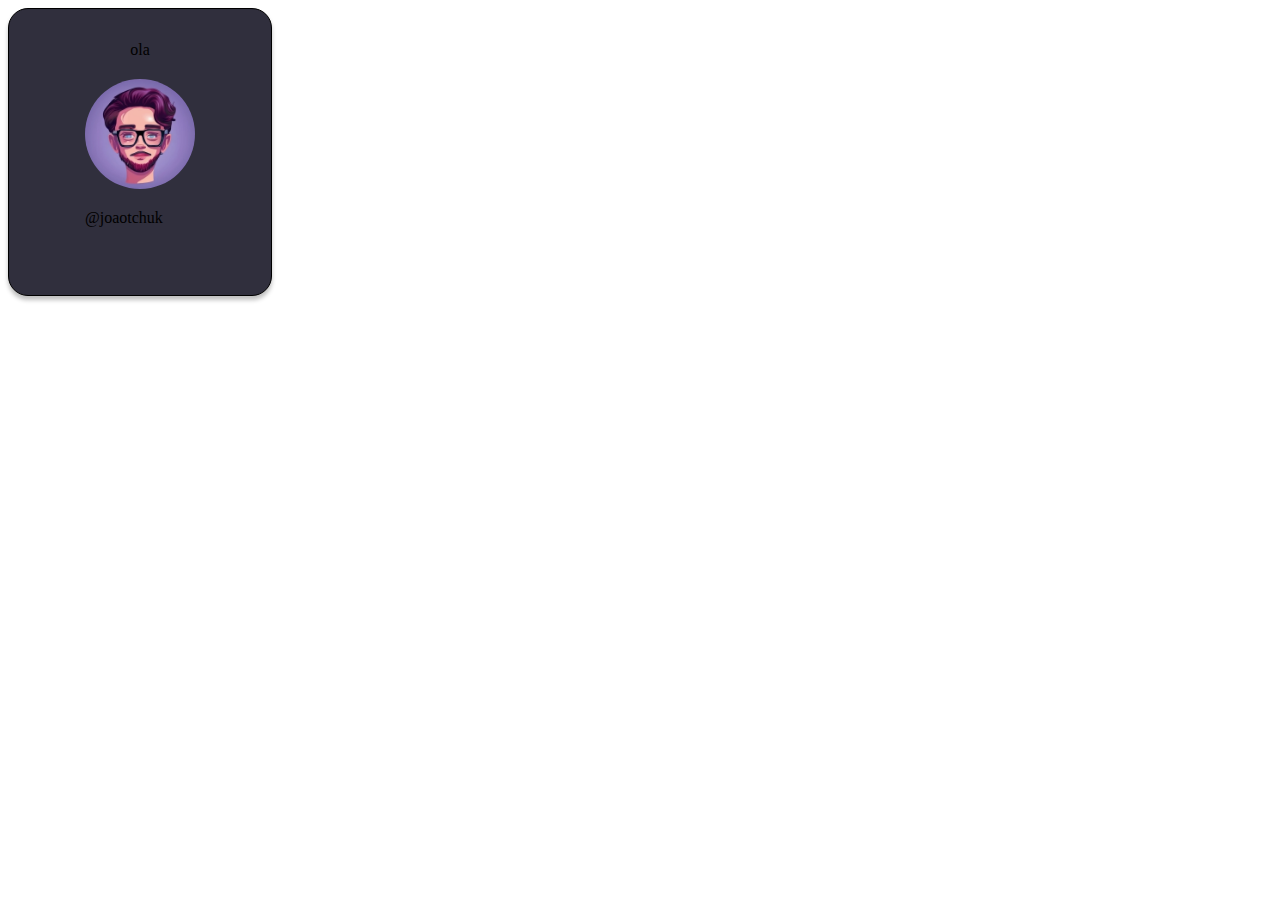
==== formulario.html @ 0ccf522a "adicionado primeira coluna" ====
<!DOCTYPE html>
<html lang="pt-br">
<head>

    <link rel="preconnect" href="https://fonts.googleapis.com">
    <link rel="preconnect" href="https://fonts.gstatic.com" crossorigin>
    <link href="https://fonts.googleapis.com/css2?family=Inter:wght@400;500&display=swap" rel="stylesheet">

    <meta charset="UTF-8">
    <meta name="viewport" content="width=device-width, initial-scale=1.0">
    <title>Formulario</title>
    <link rel="stylesheet" href="style.css">

</head>
<body>
    <div id="bloco1">
        ola
        <div id="perfil">
            <img src="./assets/perfil.webp" alt="imgperfil"/> 
            <p>@joaotchuk</p>
        </div>
        
        
        <im src="./assets/perfil.webp" alt="foto">
    </div>        
</body>
</html>
---- style.css ----
#bloco1{
    border-radius: 20px;
    border: 1px solid #000;
    background: #302F3D;
    box-shadow: 0px 4px 4px 0px rgba(0, 0, 0, 0.25);
    display: inline-flex;
    padding: 32px 76px;
    flex-direction: column;
    align-items: center;
    gap: 20px;
}

#perfil img{
    width: 110px;
  border-radius:50%;
}
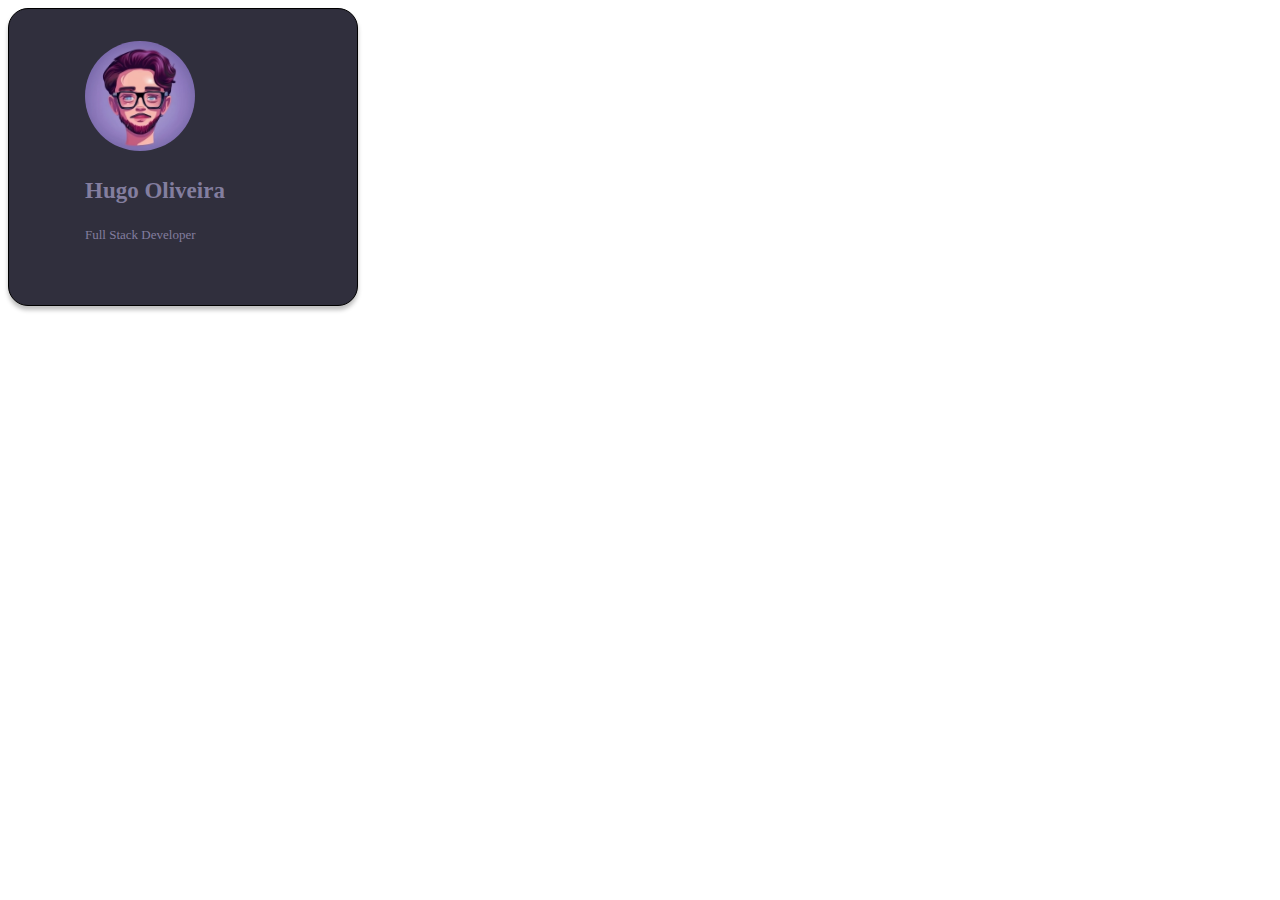
==== commit c0c55b98: "finalizado parte perfil" ====
--- a/formulario.html
+++ b/formulario.html
@@ -14,10 +14,10 @@
 </head>
 <body>
     <div id="bloco1">
-        ola
         <div id="perfil">
             <img src="./assets/perfil.webp" alt="imgperfil"/> 
-            <p>@joaotchuk</p>
+            <p>Hugo Oliveira</p>
+            <h1>Full Stack Developer</h1>
         </div>
         
         
--- a/style.css
+++ b/style.css
@@ -12,5 +12,30 @@
 
 #perfil img{
     width: 110px;
-  border-radius:50%;
-}+    border-radius:50%;
+}
+
+#perfil p{
+    width: 196px;
+    height: 26px;
+    color: #837E9F;
+
+    font-family: Merriweather Sans;
+    font-size: 23px;
+    font-style: normal;
+    font-weight: 700;
+    line-height: normal;
+}
+
+#perfil h1{
+    width: 128px;
+    height: 17px;
+    color: #837E9F;
+
+    font-family: Merriweather Sans;
+    font-size: 13px;
+    font-style: normal;
+    font-weight: 300;
+    line-height: normal;
+}
+
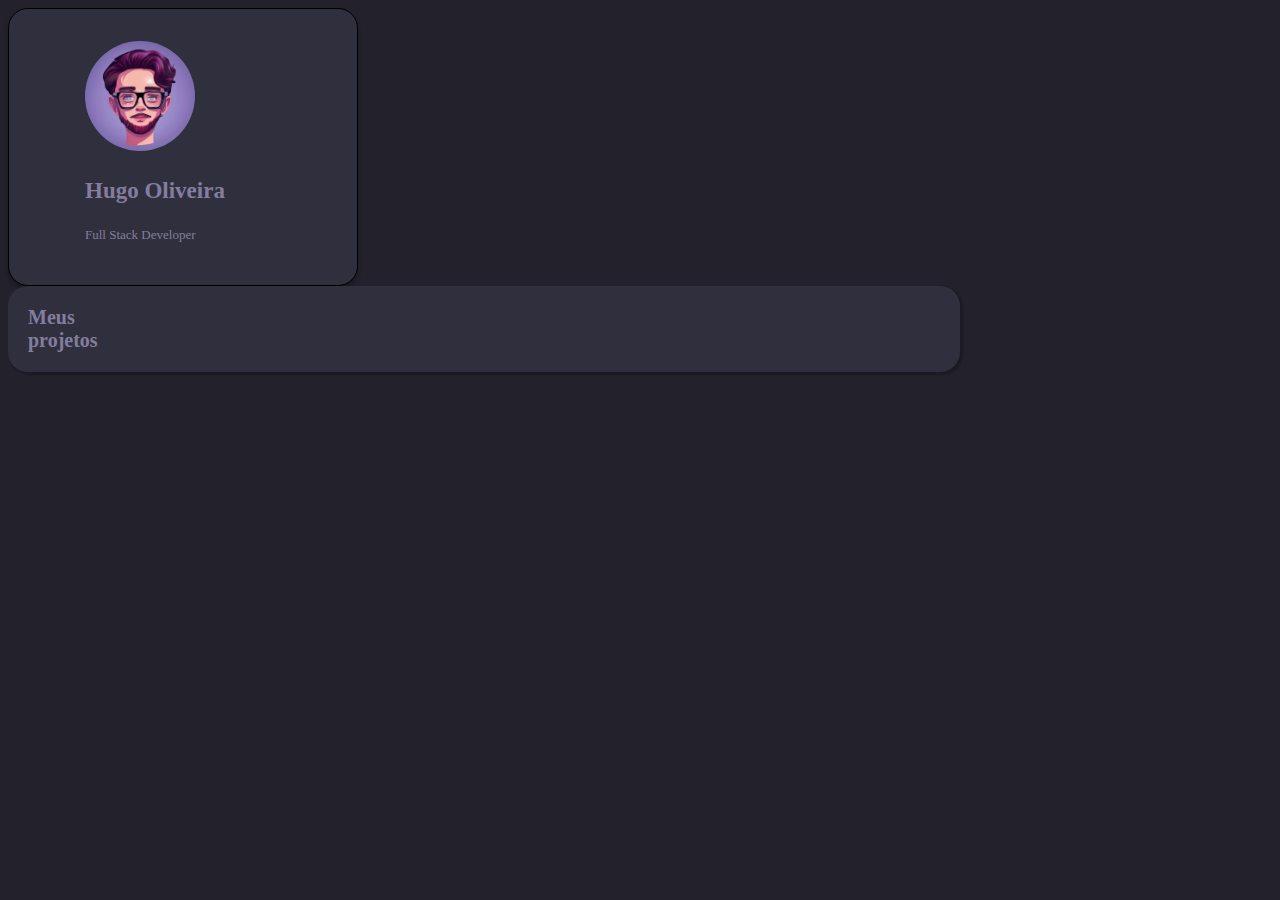
==== commit eb002cf2: "segundo bloco" ====
--- a/formulario.html
+++ b/formulario.html
@@ -18,10 +18,16 @@
             <img src="./assets/perfil.webp" alt="imgperfil"/> 
             <p>Hugo Oliveira</p>
             <h1>Full Stack Developer</h1>
+        </div>   
+    </div>
+    
+    <div id="bloco2">
+        <div id="meus-projetos">
+        <p>Meus projetos</p>
         </div>
-        
-        
-        <im src="./assets/perfil.webp" alt="foto">
-    </div>        
+
+
+
+    </div>
 </body>
 </html>--- a/style.css
+++ b/style.css
@@ -1,3 +1,11 @@
+body{
+    
+    background: #22212C;
+}
+
+
+
+
 #bloco1{
     border-radius: 20px;
     border: 1px solid #000;
@@ -8,6 +16,7 @@
     flex-direction: column;
     align-items: center;
     gap: 20px;
+    margin-right: 70px;
 }
 
 #perfil img{
@@ -39,3 +48,32 @@
     line-height: normal;
 }
 
+#bloco2{
+    width: 952px;
+    height: 86px;
+    flex-shrink: 0;
+    border-radius: 20px;
+    background: #302F3D;
+    box-shadow: 2px 2px 2px 1px rgba(0, 0, 0, 0.20);
+    right: 50%;
+    display: inline-flex;
+
+    
+    
+}
+
+#meus-projetos p{
+    width: 121px;
+    height: 26px;
+    flex-shrink: 0;
+    color: #837E9F;
+    font-family: Merriweather Sans;
+    font-size: 20px;
+    font-style: normal;
+    font-weight: 700;
+    line-height: normal;
+    margin-left: 20px;
+    
+    
+
+}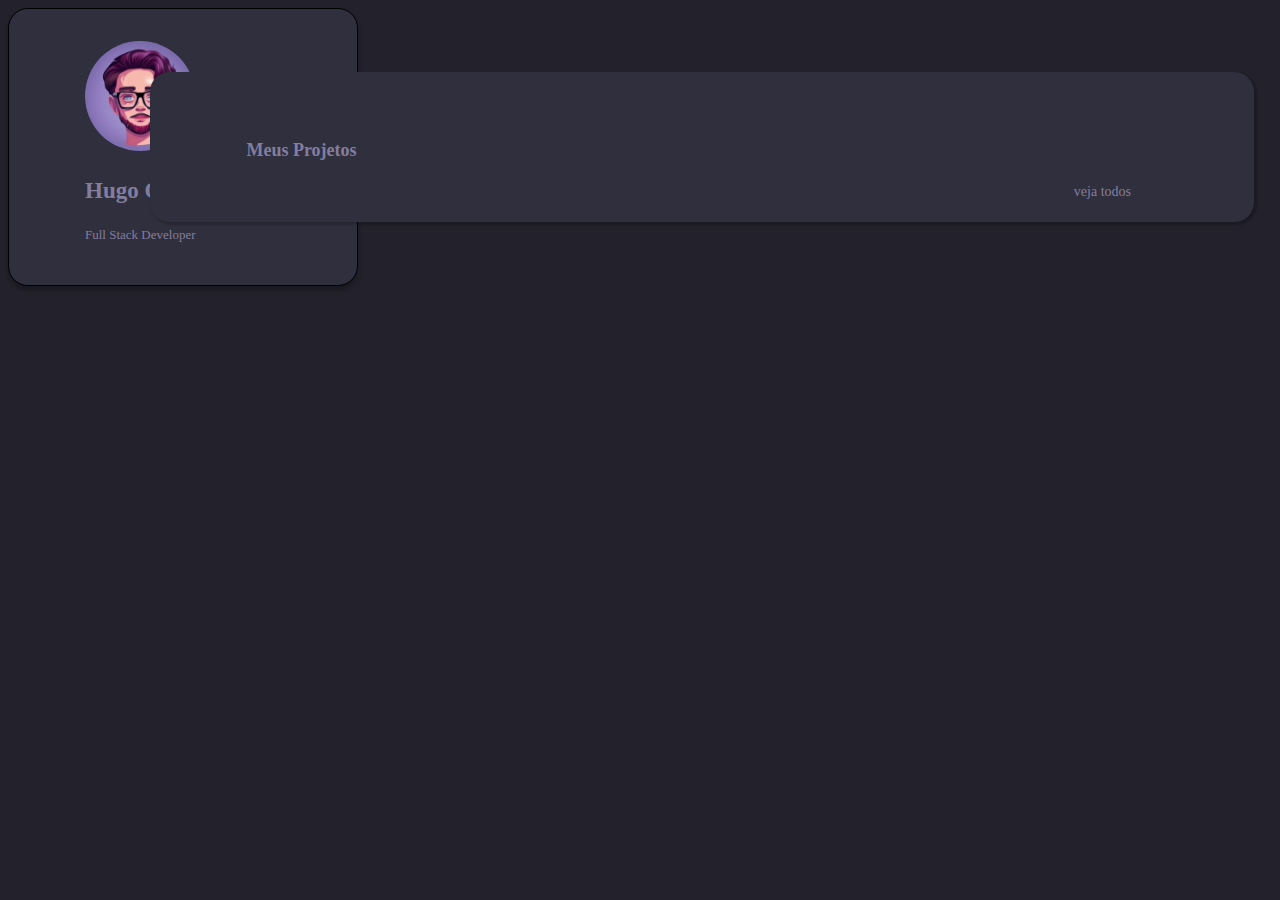
==== commit 38c5e635: "finalizado segundo bloco" ====
--- a/formulario.html
+++ b/formulario.html
@@ -22,10 +22,12 @@
     </div>
     
     <div id="bloco2">
-        <div id="meus-projetos">
-        <p>Meus projetos</p>
+        <div id="meus-projetos"> <br>
+            <p>Meus Projetos</p>  
+            <p1 href="">veja todos</p1>     
+            
         </div>
-
+       
 
 
     </div>
--- a/style.css
+++ b/style.css
@@ -55,12 +55,16 @@
     border-radius: 20px;
     background: #302F3D;
     box-shadow: 2px 2px 2px 1px rgba(0, 0, 0, 0.20);
-    right: 50%;
-    display: inline-flex;
-
+    top: 8%;
+    right: 2%;
+    position: absolute;
+    padding: 32px 76px;
+   
+    
     
     
 }
+
 
 #meus-projetos p{
     width: 121px;
@@ -68,12 +72,24 @@
     flex-shrink: 0;
     color: #837E9F;
     font-family: Merriweather Sans;
-    font-size: 20px;
+    font-size: 18px;
     font-style: normal;
     font-weight: 700;
     line-height: normal;
     margin-left: 20px;
-    
-    
+}
 
-}+#meus-projetos p1{
+    margin-left: 800px;
+    color: #837E9F;
+    font-family: Merriweather Sans;
+    font-size: 14px;
+    font-style: normal;
+    font-weight: 00;
+    line-height: normal;
+    display: flex;
+    align-items: center;
+    justify-content: center;
+    align-content: center;
+}
+
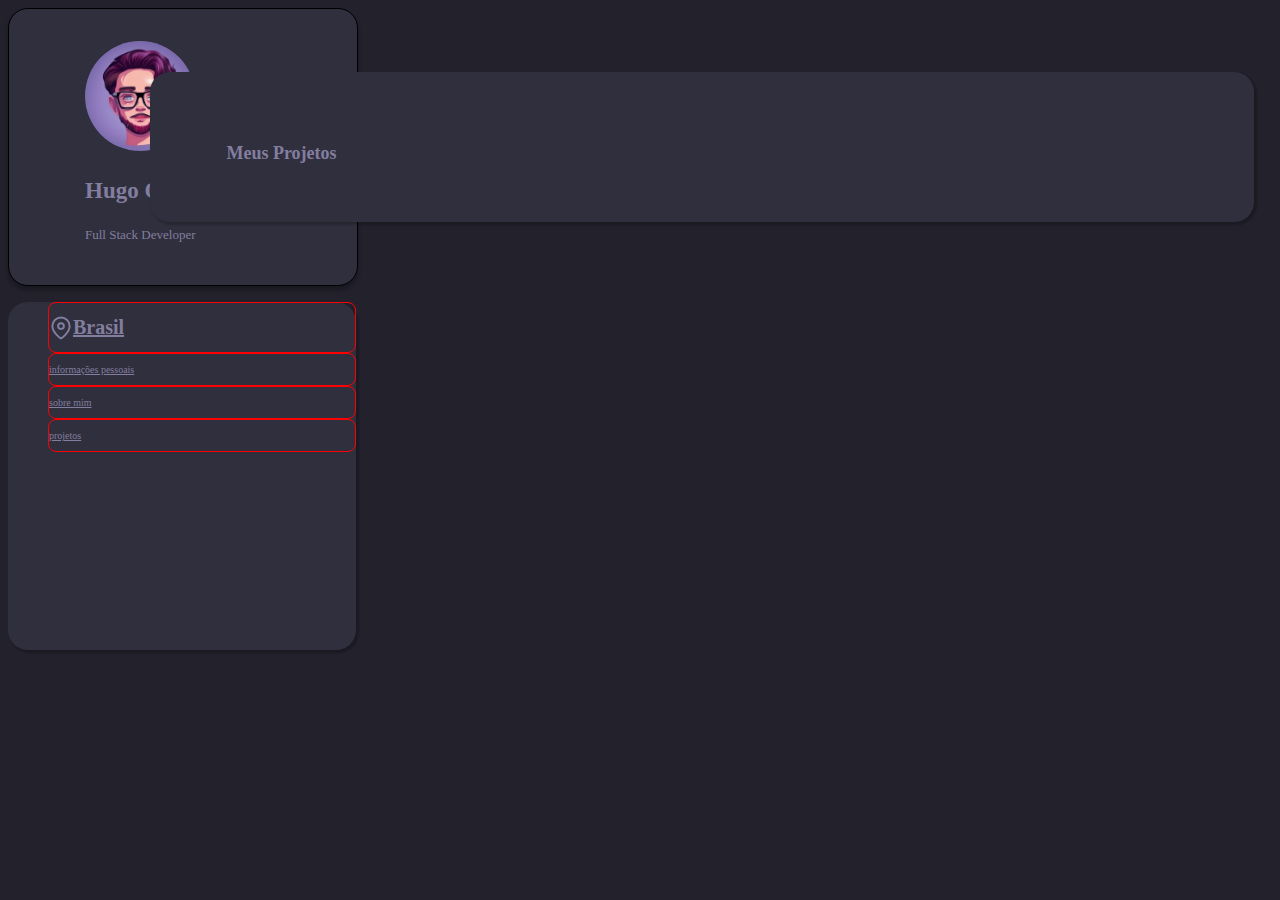
==== commit 8be8b7bd: "coluna 3" ====
--- a/formulario.html
+++ b/formulario.html
@@ -24,9 +24,27 @@
     <div id="bloco2">
         <div id="meus-projetos"> <br>
             <p>Meus Projetos</p>  
-            <p1 href="">veja todos</p1>     
+        </div>
+    </div> 
+
+    <div id="bloco3">
+        <ul>
+            <li>
+                <a   href="https://www.google.com.br/maps/place/Brasil"> <img src="./assets/map-pin.svg" alt=""> <h1>Brasil</h1></a> 
+            </li>
             
-        </div>
+            <li>
+                <a  href=""> <p>informações pessoais</p></a>
+            </li>
+
+            <li>
+                <a  href=""> <p>sobre mim</p></a>
+            </li>
+
+            <li> 
+                <a  href=""> <p>projetos</p></a>
+            </li>
+        </ul>
        
 
 
--- a/style.css
+++ b/style.css
@@ -17,6 +17,7 @@
     align-items: center;
     gap: 20px;
     margin-right: 70px;
+
 }
 
 #perfil img{
@@ -59,12 +60,8 @@
     right: 2%;
     position: absolute;
     padding: 32px 76px;
-   
-    
-    
     
 }
-
 
 #meus-projetos p{
     width: 121px;
@@ -76,20 +73,48 @@
     font-style: normal;
     font-weight: 700;
     line-height: normal;
-    margin-left: 20px;
+    align-items: center;
+    display: flex;
+    text-align: center;
+    
+
 }
 
-#meus-projetos p1{
-    margin-left: 800px;
-    color: #837E9F;
-    font-family: Merriweather Sans;
-    font-size: 14px;
-    font-style: normal;
-    font-weight: 00;
-    line-height: normal;
-    display: flex;
-    align-items: center;
-    justify-content: center;
-    align-content: center;
+#bloco3 {
+    width: 348px;
+    height: 348px;
+    flex-shrink: 0;
+    border-radius: 20px;
+    background: #302F3D;
+    box-shadow: 2px 2px 2px 1px rgba(0, 0, 0, 0.20);
+
 }
 
+#bloco3 img{
+    width: 24px;
+    height: 24px;
+    flex-shrink: 0;
+    
+}
+
+
+ul{
+    list-style: none;
+    
+}
+
+ul li a {
+  
+    display: flex;
+    align-items:center;
+    justify-content:left;
+    padding: 30px 284px auto 40px;
+    border-radius: 8px;
+    border: red solid 1px;
+    color: #837E9F;
+    font-family: "Merriweather Sans";
+    font-size: 10px;
+    font-style: normal;
+    font-weight: 400;
+    line-height: normal;
+}